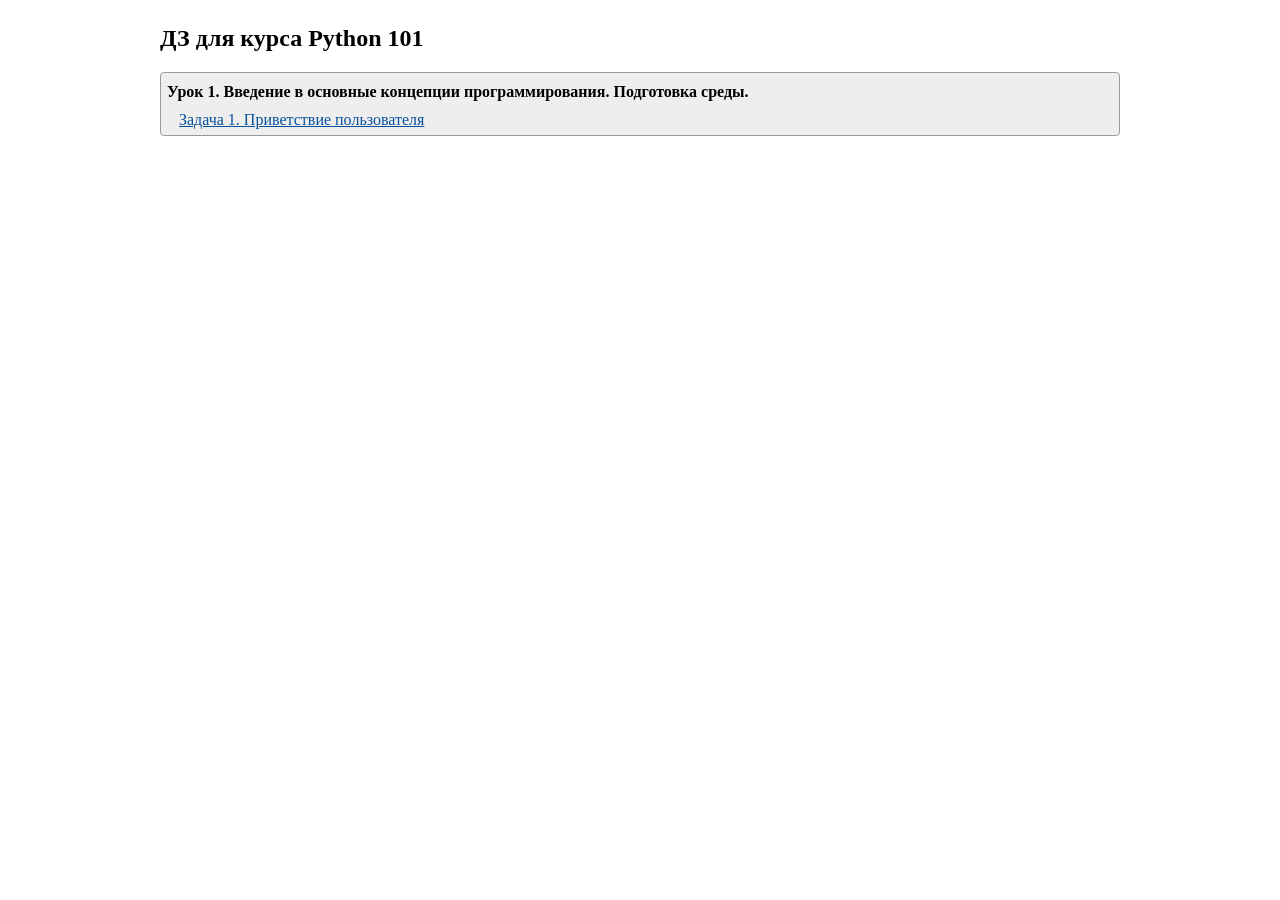
==== python-101/overview.html @ dba78540 "Add files via upload" ====
<!DOCTYPE html>
<html lang="ru">
<html>
	<head>
		<meta charset="UTF-8">
		<title>Дневник UNIX'оида – Курсы</title>
		<link rel="stylesheet" href="../style.css">
	</head>
	<body>
		<div class="wide-content-div">
			<h2>ДЗ для курса Python 101</h2>

			<div class="lesson-div">
				<p class="lesson-title">Урок 1. Введение в основные концепции программирования. Подготовка среды.</p>
				<div class="hw-links">
					<a href="lesson1/1/task.html">Задача 1. Приветствие пользователя</a>
				</div>
			</div>
		</div>
	</body>
</html>
---- style.css ----
@font-face {
	font-family: 'Lucida Grande';
	src: url('assets/lucidagrande.ttf');
}

body {
	font-family: 'Lucida Grande';
}

a, a:visited {
	color: #08519C;
}

.content-div {
	margin-left: auto;
	margin-right: auto;
	max-width: 640px;
	margin-top: 25px;
}

.wide-content-div {
	margin-left: auto;
	margin-right: auto;
	max-width: 960px;
	margin-top: 25px;
}

.section-header {
    display: flex;
    align-items: center;
    font-size: 11pt;
    margin: 10px 0 20px;
}

.section-header span {
    display: inline-flex;
    align-items: center;
    gap: 6px;
    background: #ffffff;
    padding: 0 10px;
    white-space: nowrap;
}

.section-header::after {
    content: "";
    flex-grow: 1;
    height: 1px;
    background: #aaaaaa;
}


.section-div {
	margin-top: -10px;
	margin-left: 25px;
	margin-bottom: 20px;
	
}

.div-with-img, .links-block {
	align-items: flex-start;
	gap: 10px;
	display: flex;
}

.bio {
	font-size: 10pt;
	margin-top: 0px;
}

.subtitle {
	font-size: 10pt;
	margin-bottom: 1em;
}

.name {
	font-size: 12pt;
	margin-top: 4px;
	margin-bottom: 5px;
}

.project-description-div {
	margin-top: 5px;
	margin-left: 26px;
	border-left: solid #999999 2px;
	padding-left: 10px;
}

.lesson-div {
	background-color: #eeeeee;
	border: 1px solid #999999;
	border-radius: 4px;
	padding: 6px;
	margin-bottom: 14px;
}

.lesson-title {
	font-weight: bold;
	margin-top: 4px;
	margin-bottom: 0px;
	padding-bottom: 10px;
}

.hw-links {
	padding-left: 12px;
}

.code-box {
	width: 100%;
	height: 300px;
	font-family: monospace;
	font-size: 15px;
}

.check-task {
	font-size: 15px;
}

iframe {
	width: 100%;
	height: 100vh;
	border: none;
}

.output {
	white-space: pre-wrap;
}

code {
	font-size: 12pt;
	background-color: #eeeeee;
	border: 1px solid #aaaaaa;
	border-radius: 3px;
	padding: 2px;
}
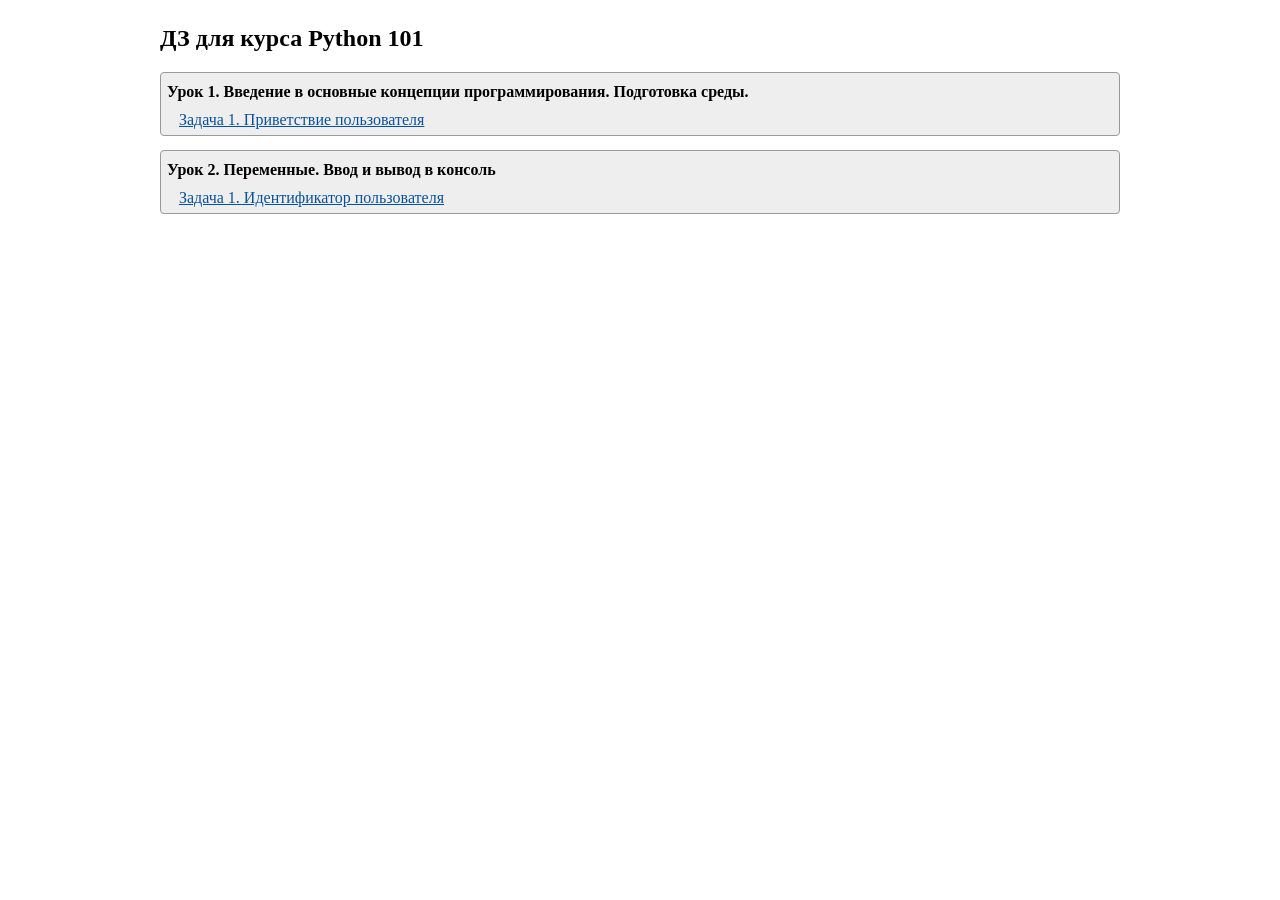
==== commit c1eb32b8: "Lesson 2 - Task 1 - Overview update" ====
--- a/python-101/overview.html
+++ b/python-101/overview.html
@@ -16,6 +16,13 @@
 					<a href="lesson1/1/task.html">Задача 1. Приветствие пользователя</a>
 				</div>
 			</div>
+
+			<div class="lesson-div">
+				<p class="lesson-title">Урок 2. Переменные. Ввод и вывод в консоль</p>
+				<div class="hw-links">
+					<a href="lesson1/1/task.html">Задача 1. Идентификатор пользователя</a>
+				</div>
+			</div>
 		</div>
 	</body>
 </html>
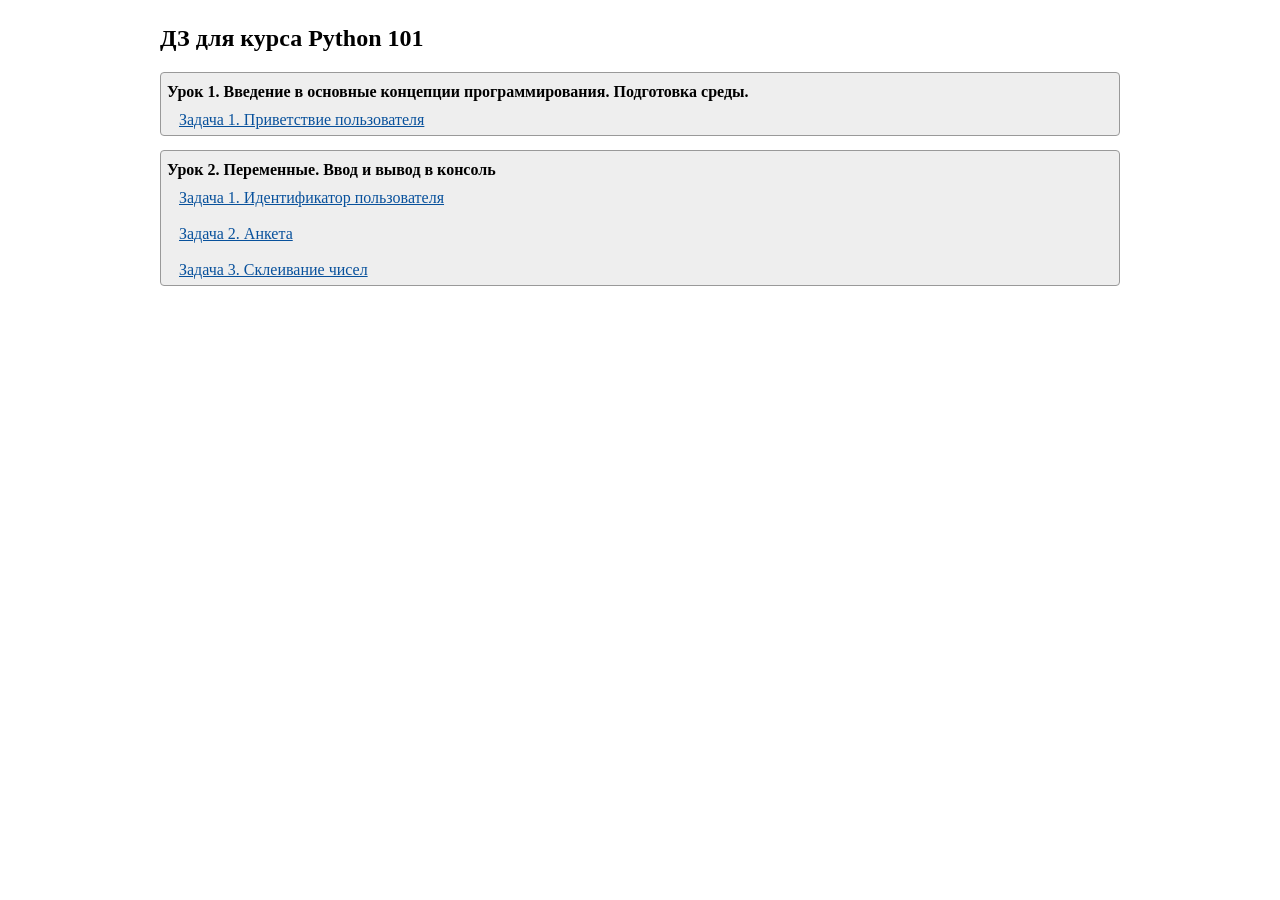
==== commit 430957fa: "Lesson 2 - Tasks 2 & 3" ====
--- a/python-101/overview.html
+++ b/python-101/overview.html
@@ -20,7 +20,9 @@
 			<div class="lesson-div">
 				<p class="lesson-title">Урок 2. Переменные. Ввод и вывод в консоль</p>
 				<div class="hw-links">
-					<a href="lesson1/1/task.html">Задача 1. Идентификатор пользователя</a>
+					<a href="lesson2/1/task.html">Задача 1. Идентификатор пользователя</a><br><br>
+					<a href="lesson2/2/task.html">Задача 2. Анкета</a><br><br>
+					<a href="lesson2/3/task.html">Задача 3. Склеивание чисел</a>
 				</div>
 			</div>
 		</div>
